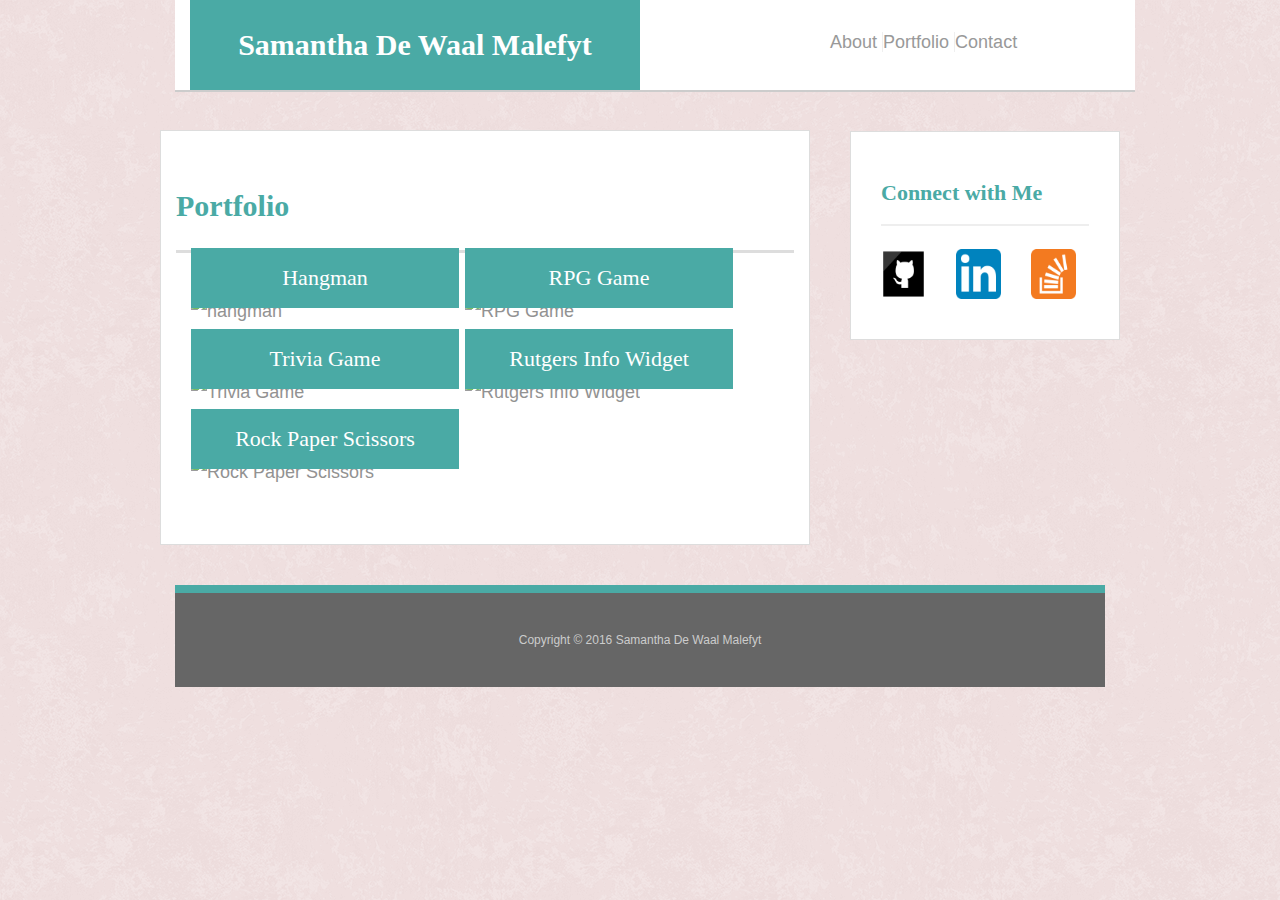
==== portfolio.html @ 336135c3 "initial commit" ====
<!DOCTYPE html>
<html>
<head>
	<title>Portfolio</title>
	<link rel="stylesheet" type="text/css" href="Assets/css/rest.css">
  <link rel="stylesheet" href="https://maxcdn.bootstrapcdn.com/bootstrap/3.3.7/css/bootstrap.min.css" integrity="sha384-BVYiiSIFeK1dGmJRAkycuHAHRg32OmUcww7on3RYdg4Va+PmSTsz/K68vbdEjh4u" crossorigin="anonymous">
	<link rel="stylesheet" href="Assets/css/style.css" type="text/css">
	<meta name="viewpoint" content="width=device-width, intial-scale=1">
</head>

<body>
<div class="container">
      <header id="masthead" class="container">
      <div class="row">
          <div class="col-md-4"><a href="index.html" id="logo">Samantha De Waal Malefyt</a></div>
          <div class="col-md-4"></div>
          <nav class="col-md-4">
            <a href="index.html">About</a>
            <a href="portfolio.html">Portfolio</a>
            <a href="contact.html">Contact</a>
          </nav>
        </div>
      </header>

  <div id="main-container" class="row">
    <section class="main-section col-lg-6">
          
          <div class="row"><h1>Portfolio</h1></div>

          <div class="row">
              <div class="work col-md-6">
                <img src="assets/images/placeholder1.jpg" alt="hangman">

                <h3>Hangman</h3>
              </div>
              <div class="work col-md-6"">
                <img src="assets/images/placeholder2.jpg" alt="RPG Game">

                <h3>RPG Game</h3>
              </div>
          </div>
          <div class="row">
              <div class="work col-md-6"">
                <img src="assets/images/placeholder3.jpg" alt="Trivia Game">

                <h3>Trivia Game</h3>
              </div>
              <div class="work col-md-6"">
                <img src="assets/images/placeholder4.jpg" alt="Rutgers Info Widget">

                <h3>Rutgers Info Widget</h3>
              </div>
          </div>    
          <div class="row">
              <div class="work col-md-6"">
                <img src="assets/images/placeholder5.jpg" alt="Rock Paper Scissors">

                <h3>Rock Paper Scissors</h3>
          </div>
      </div>

    </section>

    <div class="col-lg-1"></div>

    <section class="sidebar col-lg-4">
      <div id="connect">
      <h2> Connect with Me</h2>
        <div class="row">
        <a href="https://github.com/sjdwm33"><img src="./Assets/images/git.png" class="social col-sm-4" alt="GitHub"/></a>
        <a href="https://www.linkedin.com/in/samanthadwm"><img src="./Assets/images/linkedin.png" class="social col-sm-4" alt="LinkedIn" /></a>
        <a href="http://stackexchange.com/users/9989373/s-dwmalefyt"><img src="./Assets/images/stack.png" class="social col-sm-4" alt="Stack Overflow" /></a>
        </div>
      </div>
    </section>
  </div>
    <footer>
      <div class="container">
        Copyright &copy; 2016 Samantha De Waal Malefyt
      </div>
    </footer>
  
</div>
</body>

</html>
---- Assets/css/style.css ----
body {
  font-family: 'Arial', 'Helvetica Neue', Helvetica, sans-serif;
  font-size: 18px;
  color: #777;
  line-height: 34px;
  background: url("../images/pink_rice.png");
}

* {
  box-sizing: border-box;
}


/*general*/

.container {
  clear: both;
  margin: 0 auto;
  width: 100%;
  max-width: 960px;
}

h1,
h2,
h3,
p {
  margin-bottom: 20px;
}

p:last-child {
  margin-bottom: 0;
}

h1,
h2,
h3 {
  font-family: 'Georgia', Times, Times New Roman, serif;
  color: #4aaaa5;
  font-weight: 700;
}

h1 {
  padding-bottom: 20px;
  font-size: 30px;
  line-height: 49px;
  border-bottom: 3px solid #ddd;
}

h2,
h3 {
  font-size: 22px;
}


/*header*/

#masthead {
  position: fixed;
  z-index: 99;
  /*margin: 0 0 30px;*/
  /*overflow: auto;*/
  width: 100%;
  color: #fff;
  background: #fff;
  border-bottom: 2px solid #ccc;
}

#logo {
  width: 450px;
  height: 90px;
  float: left;
  font-family: 'Georgia', Times, Times New Roman, serif;
  text-align: center;
  line-height: 90px;
  color: #fff;
  font-weight: 700;
  font-size: 30px;
  text-decoration: none;
  background: #4aaaa5;
}

nav {
  /*float: right;*/
  margin-top: 25px;
}

nav a {
  /*display: inline-block;*/
  /*margin-left: 15px;*/
  /*padding-left: 15px;*/
  color: #999;
  text-decoration: none;
  line-height: 18px;
  border-left: 1px solid #efefef;
}

nav a:first-child {
  border-left: 0 none;
}


/*footer*/

footer {
  padding: 30px 0;
  clear: both;
  color: #fff;
  color: #ccc;
  font-size: 12px;
  text-align: center;
  background: #666;
  border-top: 8px solid #4aaaa5;
}


/*sidebar*/

.sidebar {
  padding: 30px;
  width: 100%;
  max-width: 270px;
  float: right;
  margin-bottom: 20px;
  background: #fff;
  border: 1px solid #ddd;
}

h3,
.sidebar h2 {
  padding-bottom: 20px;
  margin-bottom: 15px;
  line-height: 22px;
  border-bottom: 2px solid #eee;
}

.social {
  width: 75px;
  height: 60px;
  margin-top: 8px;
  padding-bottom: 10px;
  /*margin-right: 5px;*/
}

.social:last-child {
  margin-right: 0;
}


/*main*/

#main-container {
  padding-top: 130px;
}

.main-section {
  padding: 30px;
  margin: 0 0 40px 0;
  width: 100%;
  max-width: 650px;
  float: left;
  background: #fff;
  border: 1px solid #ddd;
}


/*portfolio page*/

.work {
  position: relative;
  width: 274px;
  /*overflow: auto;*/
  float: left;
  margin: 20px 0 25px;
}

.work:nth-child(even) {
  margin-right: 40px;
}

.work img {
  width: 268px;
  border: 0 none;
  opacity: .8;
}

.work h3 {
  position: absolute;
  bottom: 20px;
  margin-bottom: 0;
  padding: 15px;
  width: 268px;
  color: #fff;
  text-align: center;
  line-height: 30px;
  font-weight: 300;
  background: #4aaaa5;
  border-bottom: 0;
}

.auth-image {
  width: 200px;
  height: auto;
  margin-top: 10px;
  margin-right: 25px;
  float: left;
}


/*contact page*/

#contact-form ul {
  margin-bottom: 20px;
}

#contact-form li {
  margin-bottom: 10px;
}

label,
input[type=text],
input[type=email],
textarea {
  display: block;
  width: 100%;
}

input[type=text],
input[type=email],
textarea {
  height: 35px;
  padding: 0 10px;
  font-size: 14px;
  border: 1px solid #ddd;
}

textarea {
  height: 200px;
}

input[type=submit] {
  padding: 10px 30px;
  color: #fff;
  font-size: 18px;
  cursor: pointer;
  background: #4aaaa5;
  border: 0 none;
}
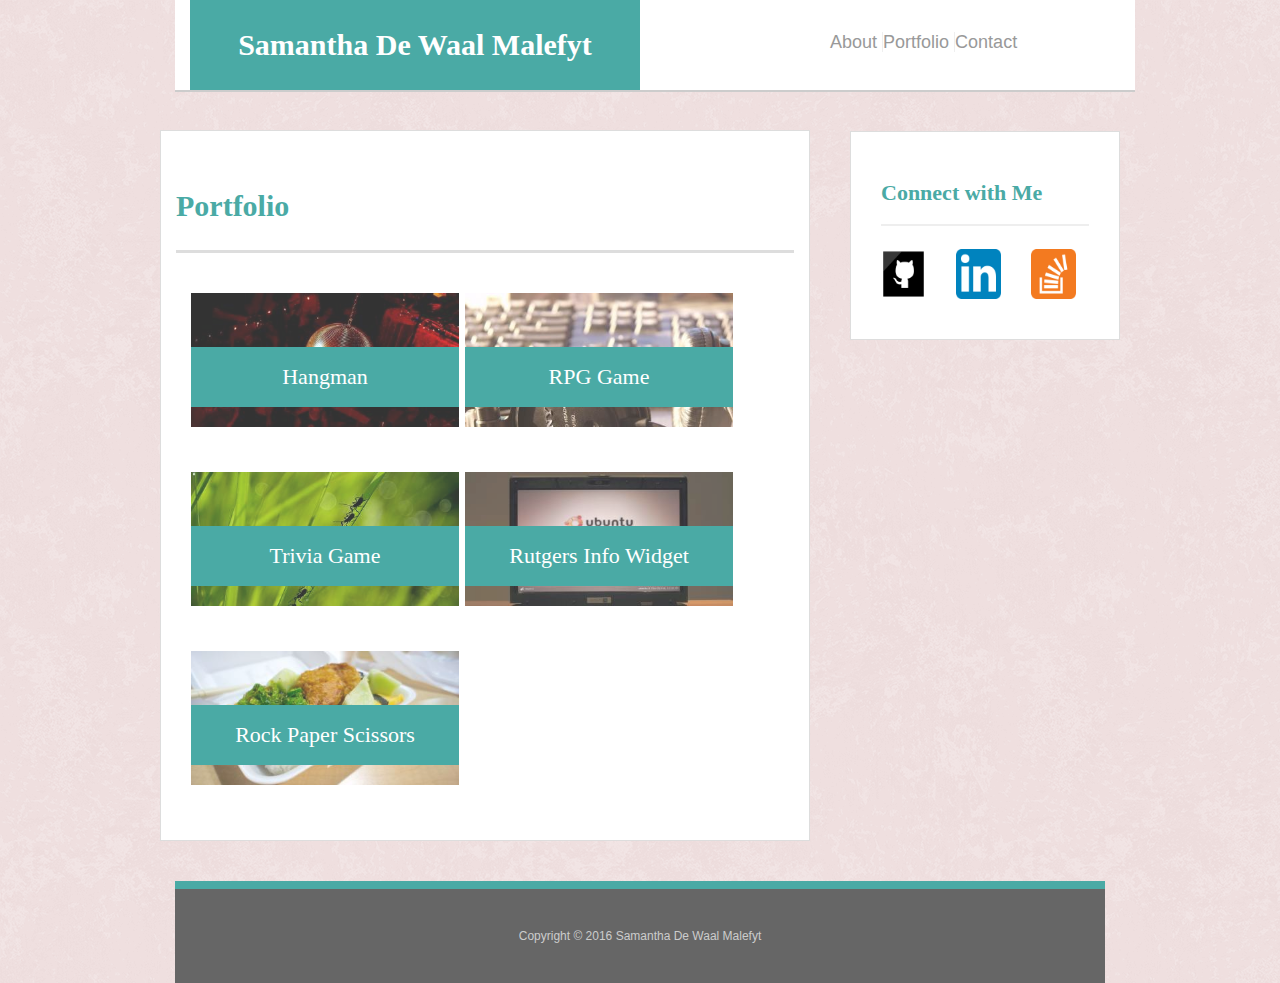
==== commit e3de5ed2: "update" ====
--- a/portfolio.html
+++ b/portfolio.html
@@ -29,31 +29,31 @@
 
           <div class="row">
               <div class="work col-md-6">
-                <img src="assets/images/placeholder1.jpg" alt="hangman">
+                <img src="Assets/images/placeholder1.jpg" alt="hangman">
 
                 <h3>Hangman</h3>
               </div>
               <div class="work col-md-6"">
-                <img src="assets/images/placeholder2.jpg" alt="RPG Game">
+                <img src="Assets/images/placeholder2.jpg" alt="RPG Game">
 
                 <h3>RPG Game</h3>
               </div>
           </div>
           <div class="row">
               <div class="work col-md-6"">
-                <img src="assets/images/placeholder3.jpg" alt="Trivia Game">
+                <img src="Assets/images/placeholder3.jpg" alt="Trivia Game">
 
                 <h3>Trivia Game</h3>
               </div>
               <div class="work col-md-6"">
-                <img src="assets/images/placeholder4.jpg" alt="Rutgers Info Widget">
+                <img src="Assets/images/placeholder4.jpg" alt="Rutgers Info Widget">
 
                 <h3>Rutgers Info Widget</h3>
               </div>
           </div>    
           <div class="row">
               <div class="work col-md-6"">
-                <img src="assets/images/placeholder5.jpg" alt="Rock Paper Scissors">
+                <img src="Assets/images/placeholder5.jpg" alt="Rock Paper Scissors">
 
                 <h3>Rock Paper Scissors</h3>
           </div>
